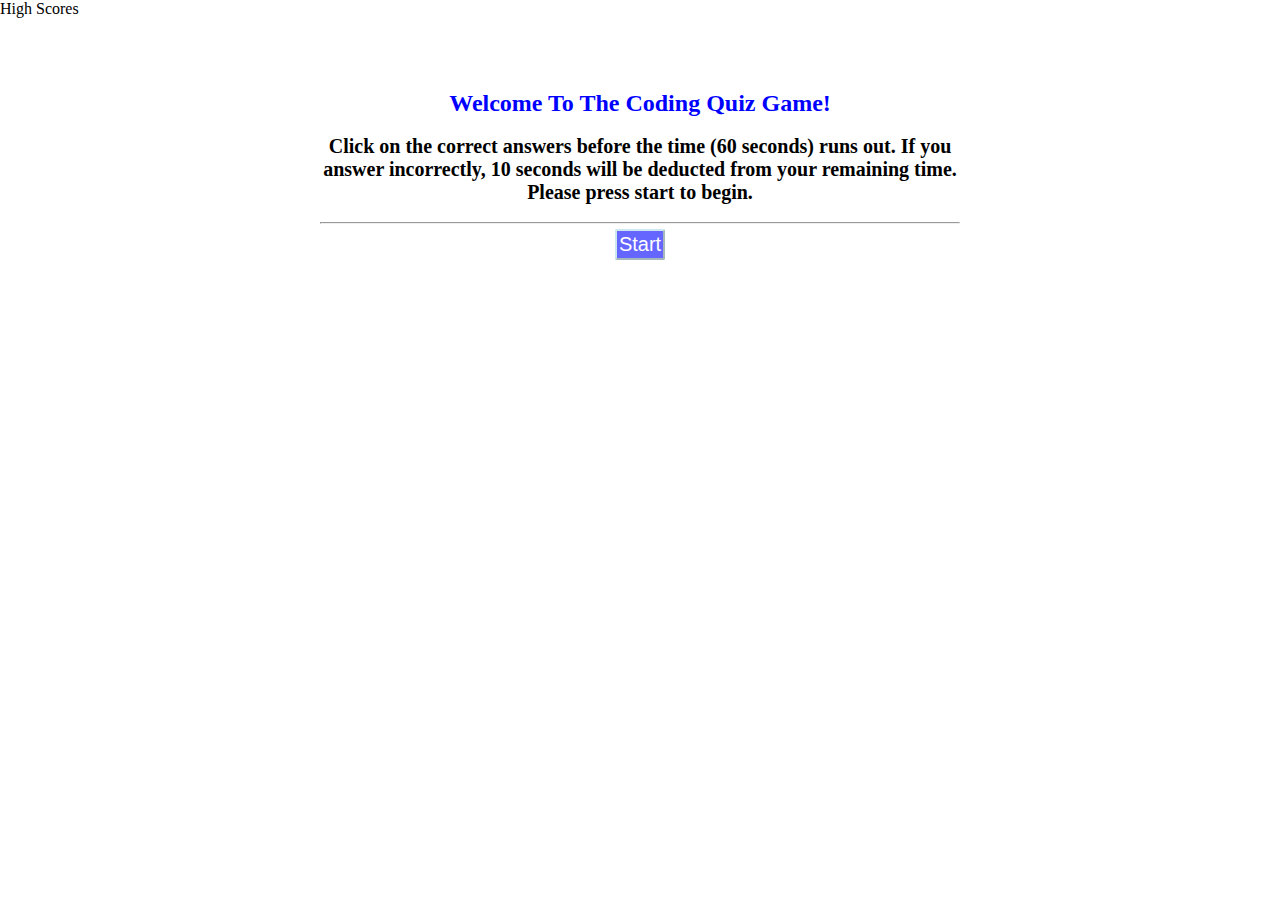
==== Develop/index.html @ 0bcfb752 "upload" ====
<!DOCTYPE html>
<html lang="en">

<head>
    <meta charset="UTF-8" />
    <meta http-equiv="X-UA-Compatible" content="IE=edge" />
    <meta name="viewport" content="width=device-width, initial-scale=1.0" />
    <title>Quiz Game</title>
    <link rel="stylesheet" href="./Assets/css/style.css" />
</head>

<body>
    <header>
        <nav>
            <div id="highScores">High Scores</div>
            <div id="timeLeft"></div>
        </nav>
    </header>
    <main>
        <div class="quizBoard">
            <h1 id="question">Welcome To The Coding Quiz Game!</h1>
            <br>
            <div id="answers"><h2>Click on the correct answers before the time (60 seconds) runs out. If you answer incorrectly, 10 seconds
                will be deducted from your remaining time. Please press start to begin.</h2><br>
            <hr/>
            <div id="result">
                <button id="startButton">Start</button><p> </p>
            </div>
        </div>
    </main>
    <script src="Assets/js/script.js"></script>
</body>

</html>
---- Develop/Assets/css/style.css ----
/*  Start of Quiz Game CSS */
* {
    margin: 0;
    padding: 0;
}


nav {
    display: flex;
    justify-content: space-between;
    height: 10vh;
    
}

main {
    height: 90vh;
    width: 50vw;
    text-align: center;
    margin: 0 25vw 0 25vw;

}

h1 {
    font-size: 1.5rem;
    color: blue;
}

h2 {
    font-size: 1.25rem;
}

#result {
    color: hotpink;
}

button {
    color: white;
    background-color: blue;
    font-size: 1.25rem;
    border: 3;
    border-color: lightblue;
    border-radius: 2px;
    padding: 2px;
    opacity: 0.6;
    margin: 5px;
}

button:hover {
    border-color: lightblue;
    opacity: 1;
  
}
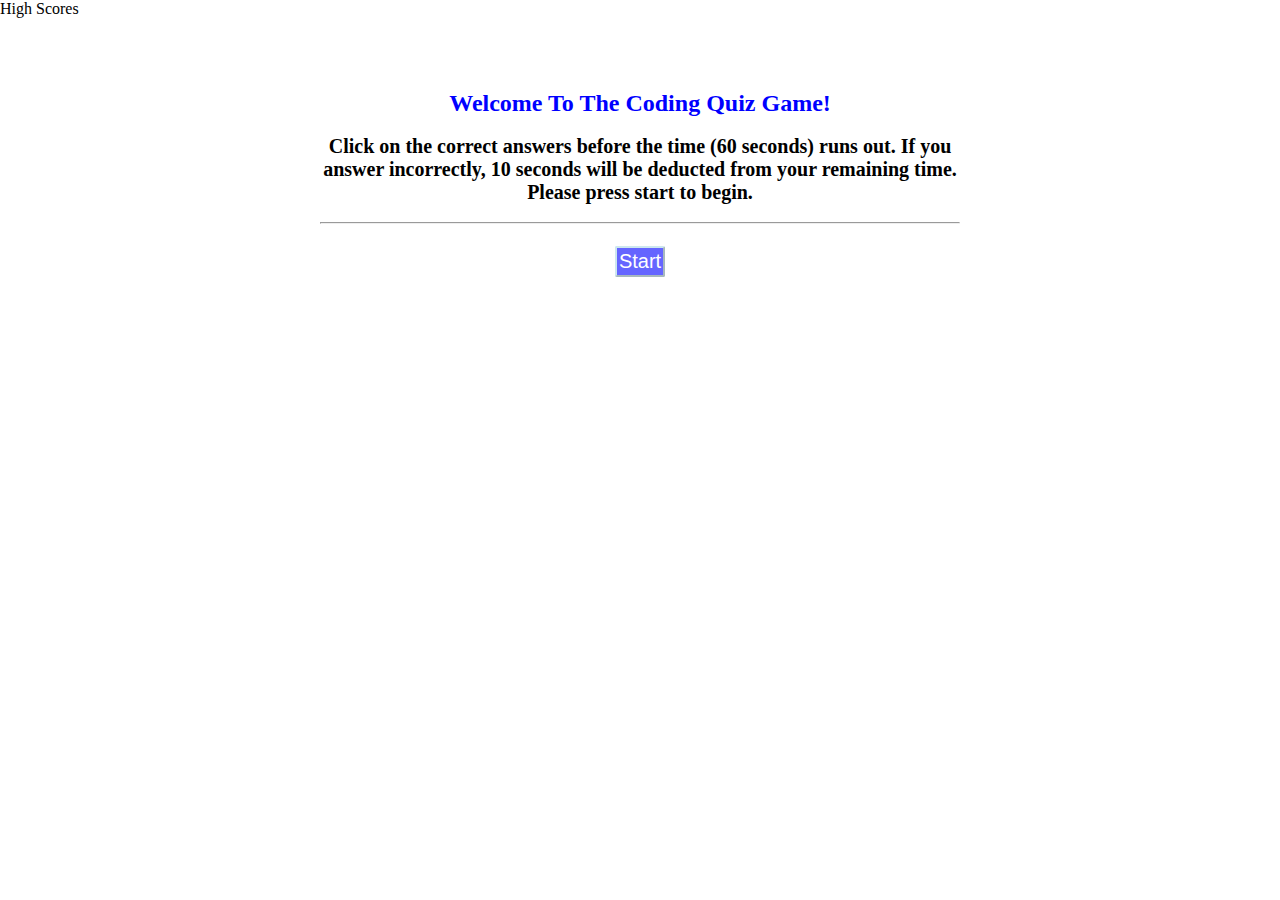
==== commit 4e2d25e0: "final upload" ====
--- a/Develop/index.html
+++ b/Develop/index.html
@@ -22,8 +22,8 @@
             <br>
             <div id="answers"><h2>Click on the correct answers before the time (60 seconds) runs out. If you answer incorrectly, 10 seconds
                 will be deducted from your remaining time. Please press start to begin.</h2><br>
-            <hr/>
             <div id="result">
+                <hr/>
                 <button id="startButton">Start</button><p> </p>
             </div>
         </div>
--- a/Develop/Assets/css/style.css
+++ b/Develop/Assets/css/style.css
@@ -30,7 +30,8 @@
 }
 
 #result {
-    color: hotpink;
+    color: grey;
+    font-size: 3rem;
 }
 
 button {
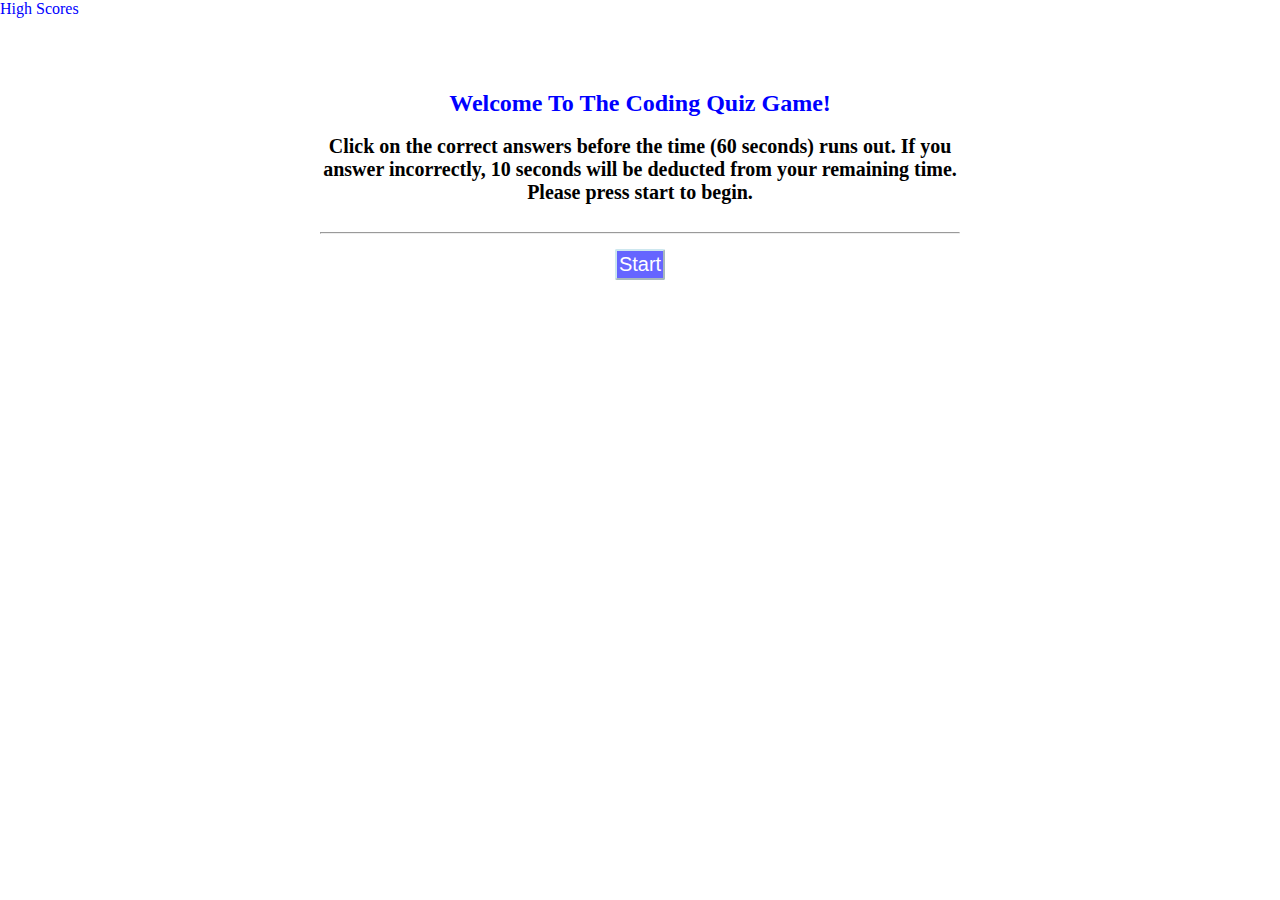
==== commit 15895749: "final upload with fixes" ====
--- a/Develop/index.html
+++ b/Develop/index.html
@@ -1,34 +1,41 @@
 <!DOCTYPE html>
 <html lang="en">
-
-<head>
+  <head>
     <meta charset="UTF-8" />
     <meta http-equiv="X-UA-Compatible" content="IE=edge" />
     <meta name="viewport" content="width=device-width, initial-scale=1.0" />
-    <title>Quiz Game</title>
+    <title>Aar's Quiz Game</title>
     <link rel="stylesheet" href="./Assets/css/style.css" />
-</head>
+  </head>
 
-<body>
+  <body>
     <header>
-        <nav>
-            <div id="highScores">High Scores</div>
-            <div id="timeLeft"></div>
-        </nav>
+      <nav>
+        <div id="highScores">High Scores</div>
+        <div id="timeLeft"></div>
+      </nav>
     </header>
     <main>
-        <div class="quizBoard">
-            <h1 id="question">Welcome To The Coding Quiz Game!</h1>
-            <br>
-            <div id="answers"><h2>Click on the correct answers before the time (60 seconds) runs out. If you answer incorrectly, 10 seconds
-                will be deducted from your remaining time. Please press start to begin.</h2><br>
-            <div id="result">
-                <hr/>
-                <button id="startButton">Start</button><p> </p>
-            </div>
+      <div class="quizBoard">
+        <h1 id="question">Welcome To The Coding Quiz Game!</h1>
+        <br />
+        <div id="answers">
+          <h2>
+            Click on the correct answers before the time (60 seconds) runs out.
+            If you answer incorrectly, 10 seconds will be deducted from your
+            remaining time. Please press start to begin.
+          </h2>
+          <br />
         </div>
+        <div id="hr"><hr /></div>
+        <div id="result">
+          <button id="startButton">Start</button>
+      </div>
+      <form id="form">
+        <input id="hsInitials" type="text" maxlength="3"></input>
+      </form>
+      <button id="hsButton">Submit</button>
     </main>
     <script src="Assets/js/script.js"></script>
-</body>
-
-</html>+  </body>
+</html>
--- a/Develop/Assets/css/style.css
+++ b/Develop/Assets/css/style.css
@@ -30,8 +30,7 @@
 }
 
 #result {
-    color: grey;
-    font-size: 3rem;
+    font-size: 1.25rem;
 }
 
 button {
@@ -50,4 +49,20 @@
     border-color: lightblue;
     opacity: 1;
   
+}
+
+#hr {
+    margin: 10px 0 10px 0;
+}
+
+#form {
+    padding: 10px;
+    margin: 5px;
+    border-radius: 2px;
+    border-color:10px blue;
+    border: 5px;
+}
+
+#highScores:hover {
+    color: blue;
 }